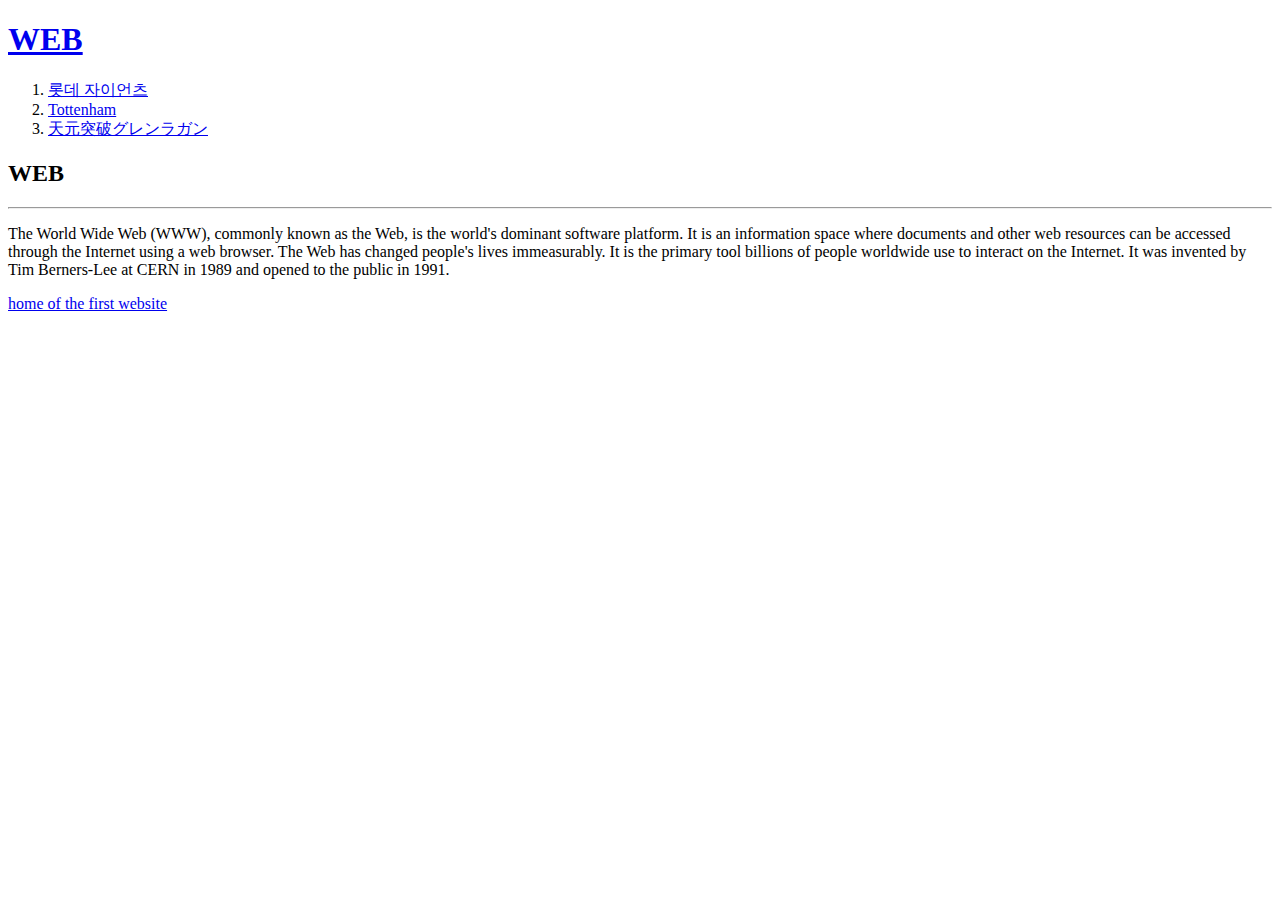
==== index.html @ a9c27c2b "first web" ====
<!DOCTYPE html>
<html>
    <head>
        <title>WEB1</title>
        <meta charset="utf-8">
    </head>
    
    <body>
        <h1><a href="index.html">WEB</a></h1>
        <ol>  
            <li><a href="1.html">롯데 자이언츠</a></li>
            <li><a href="2.html">Tottenham</a></li>
            <li><a href="3.html">天元突破グレンラガン</a></li>
        </ol>
           
        <h2>WEB</h2>
        <hr />

        <p>
            The World Wide Web (WWW), commonly known as the Web, is the world's 
            dominant software platform. It is an information space where 
            documents and other web resources can be accessed through the Internet 
            using a web browser. The Web has changed people's lives immeasurably. 
            It is the primary tool billions of people worldwide use to interact 
            on the Internet. It was invented by Tim Berners-Lee at CERN in 1989 
            and opened to the public in 1991.
        </p>
        <p>
            <a href="http://info.cern.ch/">home of the first website</a>
        </p>
    </body>
</html>
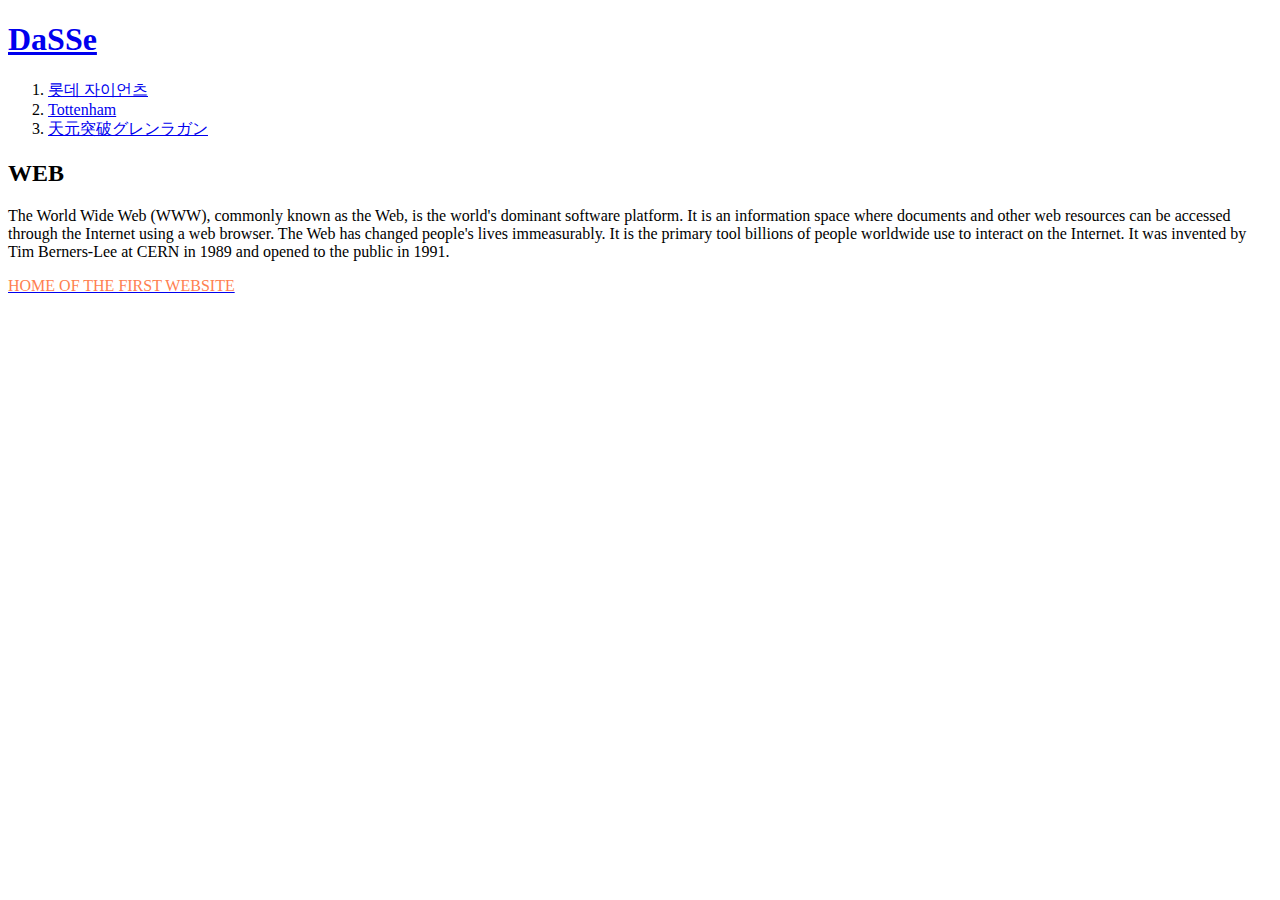
==== commit a79a5233: "fstweb" ====
--- a/index.html
+++ b/index.html
@@ -1,36 +1,43 @@
 <!DOCTYPE html>
 <html>
     <head>
-        <title>WEB1</title>
+        <title>DaSSe</title>
         <meta charset="utf-8">
+        <link href="./css/style.css" rel="stylesheet">
     </head>
-    
     <body>
-        <h1><a href="index.html">WEB</a></h1>
-        <ol>  
-            <li><a href="1.html">롯데 자이언츠</a></li>
-            <li><a href="2.html">Tottenham</a></li>
-            <li><a href="3.html">天元突破グレンラガン</a></li>
-        </ol>
-           
-        <h2>WEB</h2>
-        <hr />
-
-        <p>
-            The World Wide Web (WWW), commonly known as the Web, is the world's 
-            dominant software platform. It is an information space where 
-            documents and other web resources can be accessed through the Internet 
-            using a web browser. The Web has changed people's lives immeasurably. 
-            It is the primary tool billions of people worldwide use to interact 
-            on the Internet. It was invented by Tim Berners-Lee at CERN in 1989 
-            and opened to the public in 1991.
-        </p>
-        <p>
-            <a href="http://info.cern.ch/">home of the first website</a>
-        </p>
+        <h1><a href="index.html">DaSSe</a></h1>
+        <div id="grid">
+            <ol>  
+                <li><a href="1.html" class="list">롯데 자이언츠</a></li>
+                <li><a href="2.html" class="list">Tottenham</a></li>
+                <li><a href="3.html" class="list">天元突破グレンラガン</a></li>
+            </ol>
+            <div id="article">
+                <h2>WEB</h2>
+                <p>
+                    The World Wide Web (WWW), commonly known as the Web, is the world's 
+                    dominant software platform. It is an information space where 
+                    documents and other web resources can be accessed through the Internet 
+                    using a web browser. The Web has changed people's lives immeasurably. 
+                    It is the primary tool billions of people worldwide use to interact 
+                    on the Internet. It was invented by Tim Berners-Lee at CERN in 1989 
+                    and opened to the public in 1991.
+                </p>
+                <p>
+                    <a href="http://info.cern.ch/"><font color="coral">HOME OF THE FIRST WEBSITE</font></a>
+                </p>
+                <p>
+                    <iframe width="560" height="315" 
+                    src="https://www.youtube.com/embed/tZooW6PritE" 
+                    title="YouTube video player" frameborder="0" 
+                    allow="accelerometer; autoplay; clipboard-write; encrypted-media; gyroscope; picture-in-picture" allowfullscreen></iframe>
+                </p>
+            </div>
+        </div>
+        <!--
+            2022-06-25
+            WEB-HTML-CSS
+        -->  
     </body>
-</html>
-
-
-
-
+</html>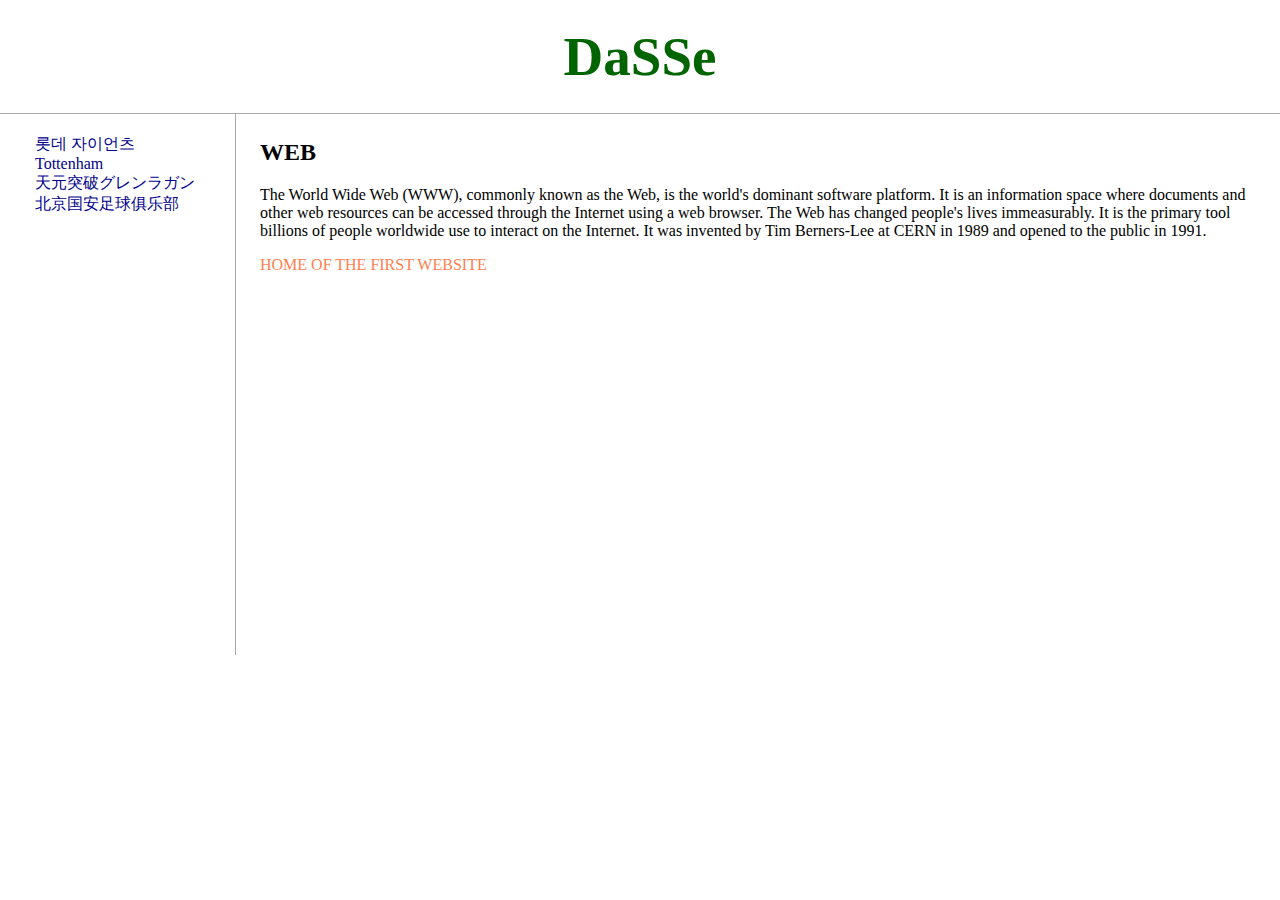
==== commit 80375f74: "yet" ====
--- a/index.html
+++ b/index.html
@@ -12,6 +12,7 @@
                 <li><a href="1.html" class="list">롯데 자이언츠</a></li>
                 <li><a href="2.html" class="list">Tottenham</a></li>
                 <li><a href="3.html" class="list">天元突破グレンラガン</a></li>
+                <li><a href="4.html" class="list">北京国安足球俱乐部</a></li>
             </ol>
             <div id="article">
                 <h2>WEB</h2>
--- a/css/style.css
+++ b/css/style.css
@@ -0,0 +1,51 @@
+body {
+    margin: 0;
+}
+a {
+    color: darkgreen;
+    text-decoration: none;
+}
+.list {
+    color: darkblue;
+}
+h1 {
+    font-size: 55px;
+    text-align: center;
+    border-bottom : 1px solid darkgray;
+    margin : 0;
+    padding: 20px;
+    padding-top: 25px;
+    padding-bottom: 25px;
+}
+ol {
+    border-right : 1px solid darkgray;
+    width: 180px;
+    margin: 0;
+    padding: 20px;
+    list-style: none;
+}
+#grid {
+    display: grid;
+    grid-template-columns: 230px 1fr;
+}
+#grid ol {
+    padding-left: 35px;
+}
+#article {
+    padding: 30px;
+    padding-top: 5px;
+}
+#article a{
+    color:blue;
+}
+@media(max-width:800px){
+    #grid {
+    display: block;
+    }
+    ol {
+    border-right : none;
+   }
+   #article {
+    border-top: 1px solid darkgray;
+    }
+}
